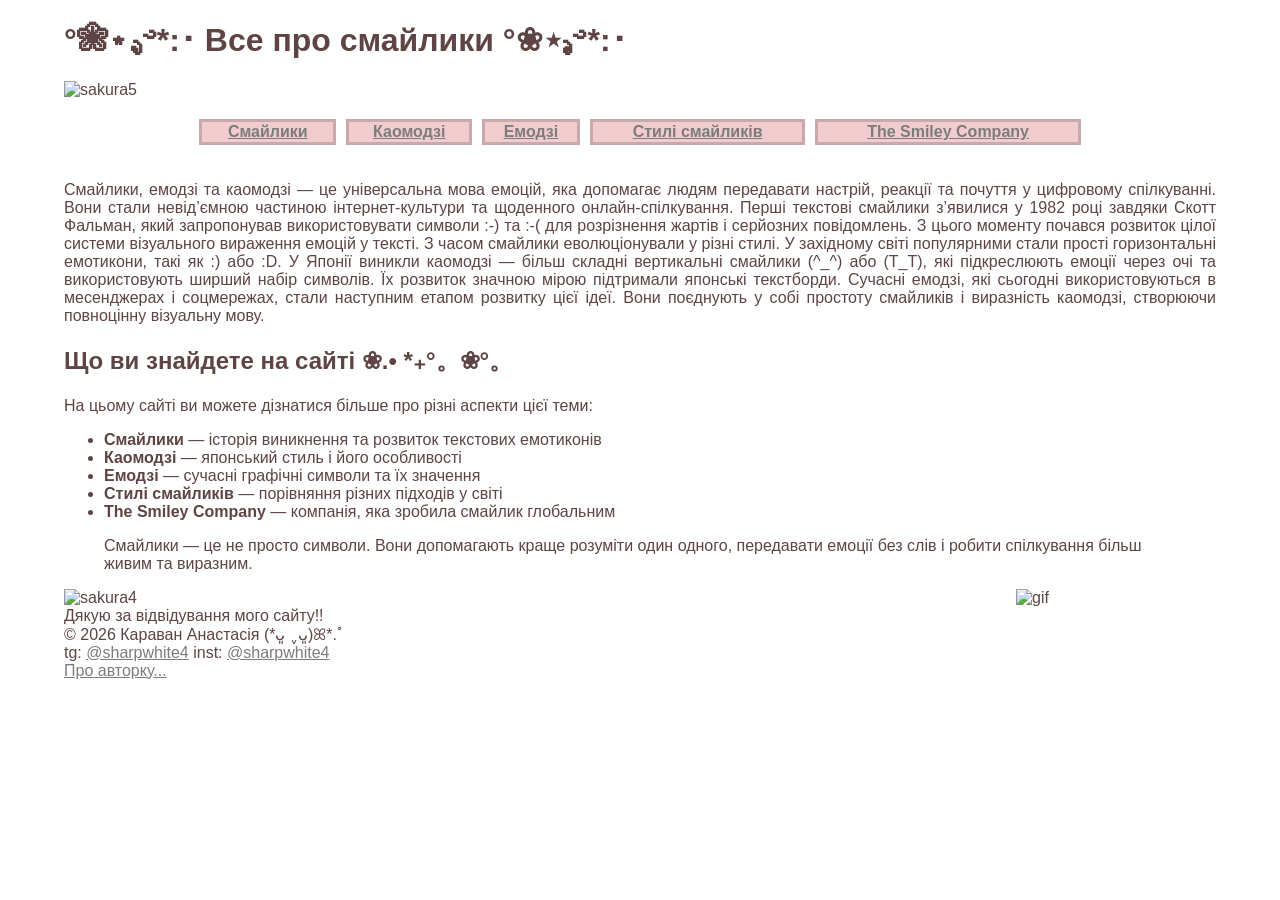
==== index.html @ 9d672281 "Rename main.html to index.html" ====
<!DOCTYPE html>
<html lang="en">
<head>
    <meta charset="UTF-8">
    <meta name="viewport" content="width=device-width, initial-scale=1.0">
    <title>Головна</title>
    <link rel="icon" href="images/images.png" type="image/x-icon">
    <link rel="stylesheet" type="text/css" href="css/style.css"/>
    <!-- <link rel="stylesheet" type="text/css" href="css/style2.css"/> -->
</head>
<body>
    <h1>°❀⋆.ೃ࿔*:･ Все про смайлики °❀⋆.ೃ࿔*:･</h1>
   
    <img class="i5"  alt="sakura5"/>
   
    <table class="navigation">
        <tr>
            <td><a href="emoticon.html">Смайлики</a> </td>
            <td><a href="kaomoji.html">Каомодзі</a></td>
            <td><a href="emoji.html">Емодзі</a></td>
            <td><a href="styles.html">Стилі смайликів</a></td>
            <td><a href="company.html">The Smiley Company</a></td>
        </tr>
    </table>
       

    <p>Смайлики, емодзі та каомодзі — це універсальна мова емоцій, яка допомагає людям передавати настрій, реакції та почуття у цифровому спілкуванні. Вони стали невід’ємною частиною інтернет-культури та щоденного онлайн-спілкування. Перші текстові смайлики з’явилися у 1982 році завдяки Скотт Фальман, який запропонував використовувати символи :-) та :-( для розрізнення жартів і серйозних повідомлень. З цього моменту почався розвиток цілої системи візуального вираження емоцій у тексті.
    З часом смайлики еволюціонували у різні стилі. У західному світі популярними стали прості горизонтальні емотикони, такі як :) або :D. У Японії виникли каомодзі — більш складні вертикальні смайлики (^_^) або (T_T), які підкреслюють емоції через очі та використовують ширший набір символів. Їх розвиток значною мірою підтримали японські текстборди.
    Сучасні емодзі, які сьогодні використовуються в месенджерах і соцмережах, стали наступним етапом розвитку цієї ідеї. Вони поєднують у собі простоту смайликів і виразність каомодзі, створюючи повноцінну візуальну мову.</p>
<h2>Що ви знайдете на сайті ❀.• *₊°。❀°。</h2>
<p>На цьому сайті ви можете дізнатися більше про різні аспекти цієї теми:</p>
<ul>
    <li><b>Смайлики</b> — історія виникнення та розвиток текстових емотиконів</li>
    <li><b>Каомодзі</b> — японський стиль і його особливості</li>
    <li><b>Емодзі</b> — сучасні графічні символи та їх значення</li>
    <li><b>Стилі смайликів</b> — порівняння різних підходів у світі</li>
    <li><b>The Smiley Company</b> — компанія, яка зробила смайлик глобальним</li>
</ul>
<blockquote>Смайлики — це не просто символи. Вони допомагають краще розуміти один одного, передавати емоції без слів і робити спілкування більш живим та виразним.</blockquote>
<footer style="flex-direction: row;">
    <p>
       <img class="i4" alt="sakura4"
     style= "float:left; width:100px; margin-right: 10px;" />
     <img class="gif" alt="gif" style="float:right; margin-bottom: 10px;width:200px;"/>
        <br>Дякую за відвідування мого сайту!!
        <br>© 2026 Караван Анастасія (*ᴗ͈ ˬᴗ͈)ꕤ*.ﾟ
        <br>tg: <a href="https://t.me/sharpwhite4" target="_blank">@sharpwhite4</a> inst: <a href="https://www.instagram.com/sharpwhite4/" target="_blank">@sharpwhite4</a>
        <br><a href="https://sew-enchanted-helmet.tilda.ws/" target="_blank">Про авторку...</a>
    </p>
</footer>
</body>

</html>
---- css/style.css ----
body {
    font-family: Arial, Helvetica, sans-serif;
    background-image: url("/images/bg.avif");
    color: #5E4444;
    margin: 0 auto;
    width: 90%;
}
 .i5 {
display: block;
margin-left: auto;
margin-right: auto;
content: url(/images/sakura5.png);
}
.i4{
    content: url(/images/sakura4.png);
}
.i3 {
    content: url(/images/sakura3.png);
   width: 150px;
    height: auto;
    display: inline-block;
}
.gif{
    content: url(/images/cute-core-hatsune-miku.gif)
}
a {
    color: #7C7C7C;
}

a:visited {
    color: #7C7C7C;
}

a:active {
    color: #867E35;
}
p {
text-align: justify;
}
.tablest {

    background-color: #CECBB2;
    border-collapse: separate;
    width: 40%;
}

.tablest td {
    border: 3px solid #6e765f;
    padding: 10px;
}

.emoji {
    text-align: center;
    font-size: 18px;
}

.tablest tr:hover {
    background-color: #e0dcc5;
}
.emtablest {
    margin: 0 auto;
    background-color: #CECBB2;
    border-collapse: separate;
    width: 60%;

}

.emtablest td {
    border: 3px solid #6e765f;
    padding: 10px;
}
.emtablest tr:hover {
    background-color: #e0dcc5;
}
.navigation {
    margin: 0 auto;
    background-color: transparent;
    border-collapse: separate;
    width: 80%; 
    border-spacing: 10px; 
    padding: 10px;
}
.navigation td {
    font-weight: bold;
    border: 3px solid #caa9ac;
    background-color:#F1CCCF;
    text-align: center;
}
.navigation td:hover{
background-color: #ecdbd7;
}
.tableneko {
    margin: 0 auto;
    background-color: transparent;
    border-collapse: separate;
    width: 80%; 
    border-spacing: 20px; 
    padding: 10px;
    } 
 .tableneko .text{
        text-align: center;
}
.row {
    display: flex;
    gap: 200px;
}

.box {
    align-items: center;
    text-align: center;
    flex: 1;
}
.photo{
   display:block;
   margin: 0 auto;
   border: 4px solid rgb(242, 174, 107);
}
.textc{
    text-align: center;
}
---- css/style2.css ----
body {
    font-family: 'Lucida Sans', 'Lucida Sans Regular', 'Lucida Grande', 'Lucida Sans Unicode', Geneva, Verdana, sans-serif;
    background-image: url("/images/bg2.jpg");
    color: #343962;
    margin: 0 auto;
    width: 60%;
    
}
h1 {
    text-align: center;
}
.i5 {
display: block;
margin-left: auto;
margin-right: auto;
content: url(/images/bl5.png);
}
.i4{
    content: url(/images/bl4.webp);
}
.i3{
    display: block;
    margin-left: auto;
    margin-right: auto;
    content: url(/images/bl3.webp);
    width: 400px;
    height: 200px;
    
}
.gif{
    content: url(/images/kaito-project-diva.gif)
}
.main {
width: 20px;
}
a {
    color: #e7e5e2;
}

a:visited {
    color: #e7e5e2;
}

a:active {
    color: #6a85b2;
}

p {
text-align: justify;
}
caption{
    color: #343962;
}
.tablest {
    color:#e7e5e2;
    margin: 0 auto;
    background-color: #6a85b2;
    border-collapse: separate;
    width: 40%;
}

.tablest td {
    border: 3px solid #3a4b67;
    padding: 10px;
}

.emoji {
    text-align: center;
    font-size: 18px;
}

.tablest tr:hover {
    background-color: #8da7b7;
}
.emtablest {
    color:#e7e5e2;
    margin: 0 auto;
    background-color: #6a85b2;
    border-collapse: separate;
    width: 80%;

}

.emtablest td {
    border: 3px solid #3a4b67;
    padding: 10px;
}
.emtablest tr:hover {
    background-color: #8da7b7;
}
.navigation {
    margin: 0 auto;
    background-color: transparent;
    border-collapse: separate;
    width: 80%; 
    border-spacing: 10px; 
    padding: 10px;
}
.navigation td {
    font-weight: bold;
    border: 3px solid #6a85b2;
    background-color:#8ca9d8;
    text-align: center;
}
.navigation td:hover{
background-color: #9cb4d6;
}
footer a{
    color:#343962;
}
footer a:visited{
    color:#343962;
}
footer a:active{
    color:#515993;
}
.tableneko {
    margin: 0 auto;
    background-color: transparent;
    border-collapse: separate;
    width: 100%; 
    margin-left: -150px;
    border-spacing: 20px; 
    padding: 10px;
    } 
.tableneko .text{
        text-align: center;
}
.row {
    display: flex;
    gap: 200px;
}

.box {
    align-items: center;
    text-align: center;
    flex: 1;
}
.photo{
   display:block;
   margin: 0 auto;
   border: 4px solid rgb(242, 174, 107);
}
.textc{
    text-align: center;
}
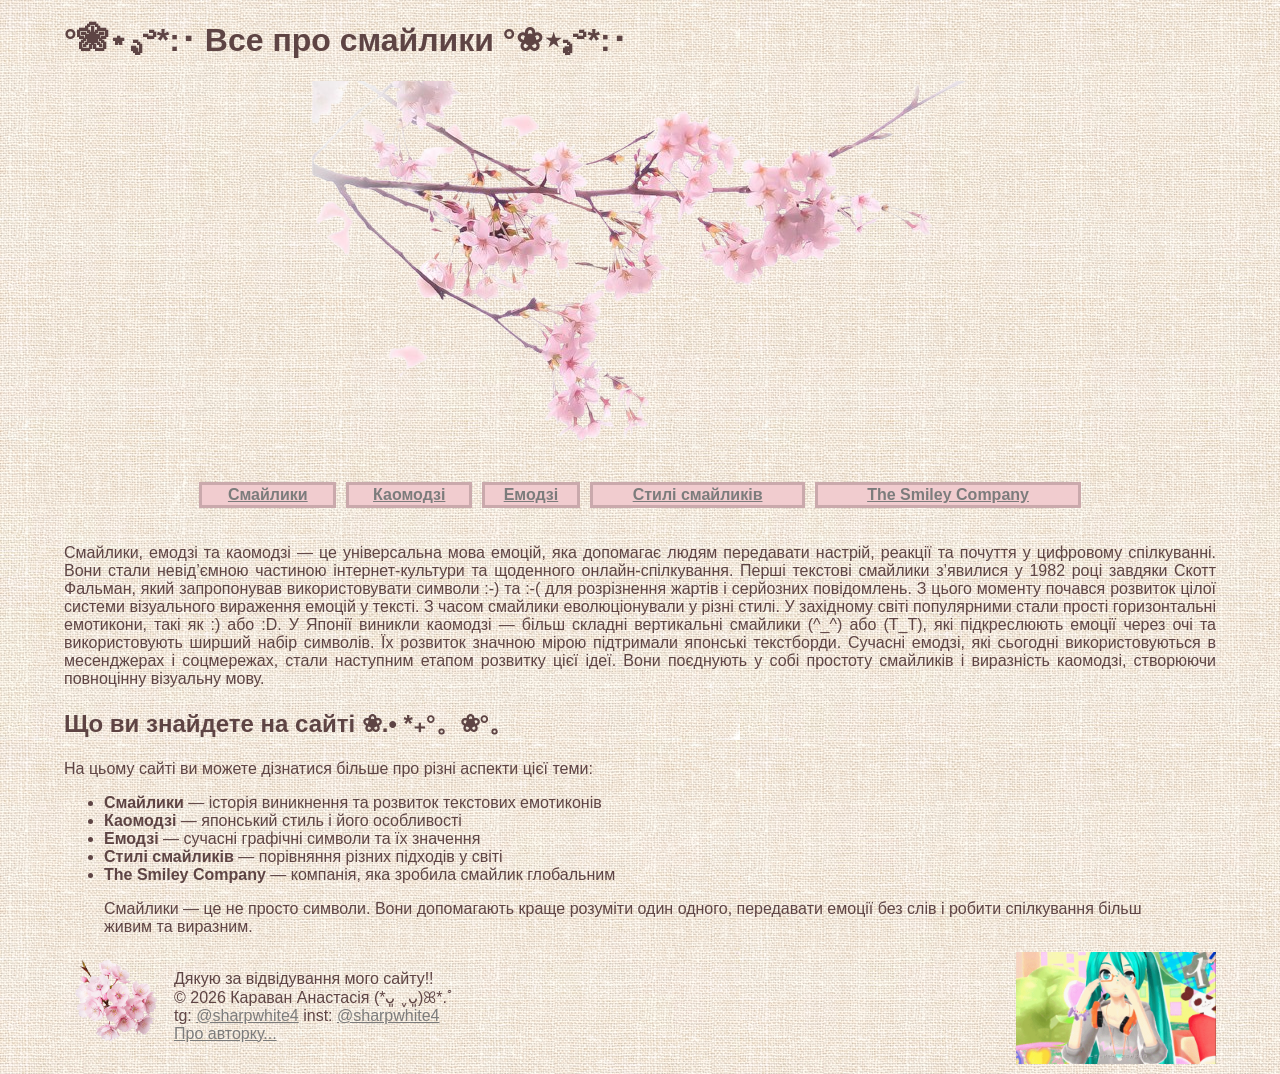
==== commit fb14152c: "Update index.html" ====
--- a/index.html
+++ b/index.html
@@ -45,7 +45,7 @@
         <br>Дякую за відвідування мого сайту!!
         <br>© 2026 Караван Анастасія (*ᴗ͈ ˬᴗ͈)ꕤ*.ﾟ
         <br>tg: <a href="https://t.me/sharpwhite4" target="_blank">@sharpwhite4</a> inst: <a href="https://www.instagram.com/sharpwhite4/" target="_blank">@sharpwhite4</a>
-        <br><a href="https://sew-enchanted-helmet.tilda.ws/" target="_blank">Про авторку...</a>
+        <br><a href="https://shw4.tilda.ws" target="_blank">Про авторку...</a>
     </p>
 </footer>
 </body>
--- a/css/style.css
+++ b/css/style.css
@@ -1,6 +1,6 @@
 body {
     font-family: Arial, Helvetica, sans-serif;
-    background-image: url("/images/bg.avif");
+    background-image: url("../images/bg.avif");
     color: #5E4444;
     margin: 0 auto;
     width: 90%;
@@ -9,19 +9,19 @@
 display: block;
 margin-left: auto;
 margin-right: auto;
-content: url(/images/sakura5.png);
+content: url(../images/sakura5.png);
 }
 .i4{
-    content: url(/images/sakura4.png);
+    content: url(../images/sakura4.png);
 }
 .i3 {
-    content: url(/images/sakura3.png);
+    content: url(../images/sakura3.png);
    width: 150px;
     height: auto;
     display: inline-block;
 }
 .gif{
-    content: url(/images/cute-core-hatsune-miku.gif)
+    content: url(../images/cute-core-hatsune-miku.gif)
 }
 a {
     color: #7C7C7C;
@@ -117,4 +117,4 @@
 }
 .textc{
     text-align: center;
-}+}
--- a/css/style2.css
+++ b/css/style2.css
@@ -1,6 +1,6 @@
 body {
     font-family: 'Lucida Sans', 'Lucida Sans Regular', 'Lucida Grande', 'Lucida Sans Unicode', Geneva, Verdana, sans-serif;
-    background-image: url("/images/bg2.jpg");
+    background-image: url("../images/bg2.jpg");
     color: #343962;
     margin: 0 auto;
     width: 60%;
@@ -13,22 +13,22 @@
 display: block;
 margin-left: auto;
 margin-right: auto;
-content: url(/images/bl5.png);
+content: url(../images/bl5.png);
 }
 .i4{
-    content: url(/images/bl4.webp);
+    content: url(../images/bl4.webp);
 }
 .i3{
     display: block;
     margin-left: auto;
     margin-right: auto;
-    content: url(/images/bl3.webp);
+    content: url(../images/bl3.webp);
     width: 400px;
     height: 200px;
     
 }
 .gif{
-    content: url(/images/kaito-project-diva.gif)
+    content: url(../images/kaito-project-diva.gif)
 }
 .main {
 width: 20px;
@@ -143,4 +143,4 @@
 }
 .textc{
     text-align: center;
-}+}
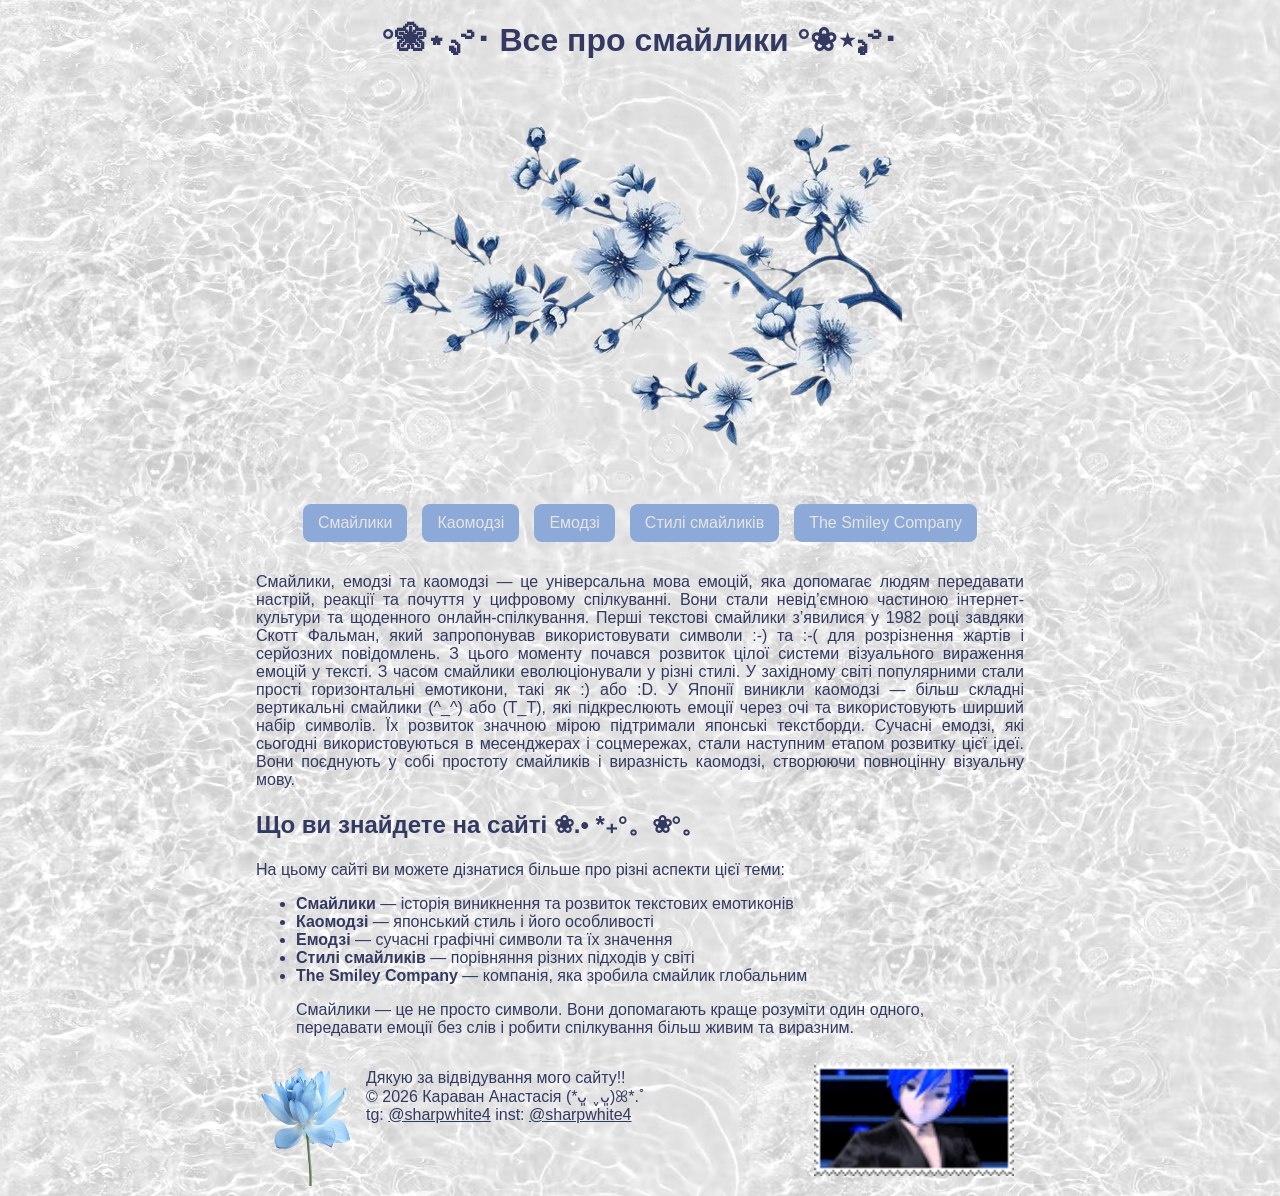
==== commit a998c5aa: "Update index.html" ====
--- a/index.html
+++ b/index.html
@@ -5,23 +5,22 @@
     <meta name="viewport" content="width=device-width, initial-scale=1.0">
     <title>Головна</title>
     <link rel="icon" href="images/images.png" type="image/x-icon">
-    <link rel="stylesheet" type="text/css" href="css/style.css"/>
+    <link rel="stylesheet" type="text/css" href="css/style2.css"/>
+    
     <!-- <link rel="stylesheet" type="text/css" href="css/style2.css"/> -->
 </head>
 <body>
-    <h1>°❀⋆.ೃ࿔*:･ Все про смайлики °❀⋆.ೃ࿔*:･</h1>
+    <h1 class="title">°❀⋆.ೃ࿔･ Все про смайлики °❀⋆.ೃ࿔･</h1>
    
     <img class="i5"  alt="sakura5"/>
    
-    <table class="navigation">
-        <tr>
-            <td><a href="emoticon.html">Смайлики</a> </td>
-            <td><a href="kaomoji.html">Каомодзі</a></td>
-            <td><a href="emoji.html">Емодзі</a></td>
-            <td><a href="styles.html">Стилі смайликів</a></td>
-            <td><a href="company.html">The Smiley Company</a></td>
-        </tr>
-    </table>
+<nav class="nav">
+    <a href="emoticon.html">Смайлики</a>
+    <a href="kaomoji.html">Каомодзі</a>
+    <a href="emoji.html">Емодзі</a>
+    <a href="styles.html">Стилі смайликів</a>
+    <a href="company.html">The Smiley Company</a>
+</nav>
        
 
     <p>Смайлики, емодзі та каомодзі — це універсальна мова емоцій, яка допомагає людям передавати настрій, реакції та почуття у цифровому спілкуванні. Вони стали невід’ємною частиною інтернет-культури та щоденного онлайн-спілкування. Перші текстові смайлики з’явилися у 1982 році завдяки Скотт Фальман, який запропонував використовувати символи :-) та :-( для розрізнення жартів і серйозних повідомлень. З цього моменту почався розвиток цілої системи візуального вираження емоцій у тексті.
@@ -37,16 +36,16 @@
     <li><b>The Smiley Company</b> — компанія, яка зробила смайлик глобальним</li>
 </ul>
 <blockquote>Смайлики — це не просто символи. Вони допомагають краще розуміти один одного, передавати емоції без слів і робити спілкування більш живим та виразним.</blockquote>
-<footer style="flex-direction: row;">
-    <p>
-       <img class="i4" alt="sakura4"
-     style= "float:left; width:100px; margin-right: 10px;" />
-     <img class="gif" alt="gif" style="float:right; margin-bottom: 10px;width:200px;"/>
-        <br>Дякую за відвідування мого сайту!!
+
+<footer style="display:flex; justify-content: space-between;" >
+    <div style="display:flex;">
+    <img class="i4" alt="sakura4" />
+    <p>Дякую за відвідування мого сайту!!
         <br>© 2026 Караван Анастасія (*ᴗ͈ ˬᴗ͈)ꕤ*.ﾟ
         <br>tg: <a href="https://t.me/sharpwhite4" target="_blank">@sharpwhite4</a> inst: <a href="https://www.instagram.com/sharpwhite4/" target="_blank">@sharpwhite4</a>
-        <br><a href="https://shw4.tilda.ws" target="_blank">Про авторку...</a>
     </p>
+    </div>
+    <img class="gif" alt="gif"/>
 </footer>
 </body>
 
--- a/css/style2.css
+++ b/css/style2.css
@@ -2,8 +2,9 @@
     font-family: 'Lucida Sans', 'Lucida Sans Regular', 'Lucida Grande', 'Lucida Sans Unicode', Geneva, Verdana, sans-serif;
     background-image: url("../images/bg2.jpg");
     color: #343962;
-    margin: 0 auto;
-    width: 60%;
+    max-width: 60vw;
+    margin: 10px auto;
+    
     
 }
 h1 {
@@ -13,22 +14,28 @@
 display: block;
 margin-left: auto;
 margin-right: auto;
+max-width: 50vw;
 content: url(../images/bl5.png);
 }
 .i4{
-    content: url(../images/bl4.webp);
+    content: url(/images/bl4.webp);
+    max-width:100px; margin-right: 10px;
+    display: inline-block;
 }
 .i3{
     display: block;
     margin-left: auto;
     margin-right: auto;
     content: url(../images/bl3.webp);
-    width: 400px;
-    height: 200px;
+    max-width: 80vw;
+    height: auto;
     
 }
 .gif{
-    content: url(../images/kaito-project-diva.gif)
+     width: 200px;
+    content: url(../images/kaito-project-diva.gif);
+     margin: 10px;
+    align-items: right;
 }
 .main {
 width: 20px;
@@ -88,23 +95,6 @@
 .emtablest tr:hover {
     background-color: #8da7b7;
 }
-.navigation {
-    margin: 0 auto;
-    background-color: transparent;
-    border-collapse: separate;
-    width: 80%; 
-    border-spacing: 10px; 
-    padding: 10px;
-}
-.navigation td {
-    font-weight: bold;
-    border: 3px solid #6a85b2;
-    background-color:#8ca9d8;
-    text-align: center;
-}
-.navigation td:hover{
-background-color: #9cb4d6;
-}
 footer a{
     color:#343962;
 }
@@ -121,20 +111,22 @@
     width: 100%; 
     margin-left: -150px;
     border-spacing: 20px; 
-    padding: 10px;
+    padding: 60px;
     } 
 .tableneko .text{
         text-align: center;
 }
-.row {
-    display: flex;
-    gap: 200px;
-}
+
 
 .box {
+   
     align-items: center;
     text-align: center;
     flex: 1;
+    width: 40vw;
+}
+.l{
+    margin-left: -200px;
 }
 .photo{
    display:block;
@@ -144,3 +136,96 @@
 .textc{
     text-align: center;
 }
+.et{
+    max-width: 50vw;
+    margin: 0 auto;
+    display:grid;
+   grid-template-columns: repeat(5, 1fr);
+  gap: 40px;
+
+}
+.g{
+
+    display: grid;
+    grid-template-columns: repeat(4, 1fr);
+    gap: 10px;
+    font-size: 1vw;
+
+}
+.st{
+    display: grid;
+    grid-template-columns: repeat(2, 1fr);
+    gap: 50px;
+
+}
+@media(max-width:700px){
+    body{
+        min-width: 60vw;
+        max-width: none;
+        margin: 10px;
+    }
+    h1, h2 {
+      
+        min-width: 80vw;
+        text-align: center;
+        font-size: 4.5vw;
+    }
+    footer {
+        flex-direction: column;
+    }
+    footer div p {
+      
+        font-size: 3.5vw;
+    }
+    .gif{
+       display: block;
+        margin: 10px auto;
+       
+    }
+    .tableneko {
+    margin: 0 auto;
+    background-color: transparent;
+    border-collapse: separate;
+    border-spacing: 20px; 
+    padding: 10px;
+    } 
+    .tablest.kao{
+        min-width: 90vw;
+    }
+    .g{
+    grid-template-columns: 1fr;
+    font-size: 3vw;
+}
+.st{
+    grid-template-columns: 1fr;
+}
+.box{
+    width: 90vw;
+}
+.l{
+    margin-left: 10px;
+}
+.et{
+    grid-template-columns: repeat(2, 1fr);
+}
+
+}
+.nav {
+    display: flex;
+    justify-content: center;
+    flex-wrap: wrap;
+    gap: 15px;
+    padding: 15px;
+}
+
+.nav a {
+    text-decoration: none;
+    background-color: #8ca9d8;
+    padding: 10px 15px;
+    border-radius: 8px;
+    transition: 0.3s;
+}
+
+.nav a:hover {
+    background-color: #9cb4d6;
+}
--- a/css/style2.css
+++ b/css/style2.css
@@ -2,8 +2,9 @@
     font-family: 'Lucida Sans', 'Lucida Sans Regular', 'Lucida Grande', 'Lucida Sans Unicode', Geneva, Verdana, sans-serif;
     background-image: url("../images/bg2.jpg");
     color: #343962;
-    margin: 0 auto;
-    width: 60%;
+    max-width: 60vw;
+    margin: 10px auto;
+    
     
 }
 h1 {
@@ -13,22 +14,28 @@
 display: block;
 margin-left: auto;
 margin-right: auto;
+max-width: 50vw;
 content: url(../images/bl5.png);
 }
 .i4{
-    content: url(../images/bl4.webp);
+    content: url(/images/bl4.webp);
+    max-width:100px; margin-right: 10px;
+    display: inline-block;
 }
 .i3{
     display: block;
     margin-left: auto;
     margin-right: auto;
     content: url(../images/bl3.webp);
-    width: 400px;
-    height: 200px;
+    max-width: 80vw;
+    height: auto;
     
 }
 .gif{
-    content: url(../images/kaito-project-diva.gif)
+     width: 200px;
+    content: url(../images/kaito-project-diva.gif);
+     margin: 10px;
+    align-items: right;
 }
 .main {
 width: 20px;
@@ -88,23 +95,6 @@
 .emtablest tr:hover {
     background-color: #8da7b7;
 }
-.navigation {
-    margin: 0 auto;
-    background-color: transparent;
-    border-collapse: separate;
-    width: 80%; 
-    border-spacing: 10px; 
-    padding: 10px;
-}
-.navigation td {
-    font-weight: bold;
-    border: 3px solid #6a85b2;
-    background-color:#8ca9d8;
-    text-align: center;
-}
-.navigation td:hover{
-background-color: #9cb4d6;
-}
 footer a{
     color:#343962;
 }
@@ -121,20 +111,22 @@
     width: 100%; 
     margin-left: -150px;
     border-spacing: 20px; 
-    padding: 10px;
+    padding: 60px;
     } 
 .tableneko .text{
         text-align: center;
 }
-.row {
-    display: flex;
-    gap: 200px;
-}
+
 
 .box {
+   
     align-items: center;
     text-align: center;
     flex: 1;
+    width: 40vw;
+}
+.l{
+    margin-left: -200px;
 }
 .photo{
    display:block;
@@ -144,3 +136,96 @@
 .textc{
     text-align: center;
 }
+.et{
+    max-width: 50vw;
+    margin: 0 auto;
+    display:grid;
+   grid-template-columns: repeat(5, 1fr);
+  gap: 40px;
+
+}
+.g{
+
+    display: grid;
+    grid-template-columns: repeat(4, 1fr);
+    gap: 10px;
+    font-size: 1vw;
+
+}
+.st{
+    display: grid;
+    grid-template-columns: repeat(2, 1fr);
+    gap: 50px;
+
+}
+@media(max-width:700px){
+    body{
+        min-width: 60vw;
+        max-width: none;
+        margin: 10px;
+    }
+    h1, h2 {
+      
+        min-width: 80vw;
+        text-align: center;
+        font-size: 4.5vw;
+    }
+    footer {
+        flex-direction: column;
+    }
+    footer div p {
+      
+        font-size: 3.5vw;
+    }
+    .gif{
+       display: block;
+        margin: 10px auto;
+       
+    }
+    .tableneko {
+    margin: 0 auto;
+    background-color: transparent;
+    border-collapse: separate;
+    border-spacing: 20px; 
+    padding: 10px;
+    } 
+    .tablest.kao{
+        min-width: 90vw;
+    }
+    .g{
+    grid-template-columns: 1fr;
+    font-size: 3vw;
+}
+.st{
+    grid-template-columns: 1fr;
+}
+.box{
+    width: 90vw;
+}
+.l{
+    margin-left: 10px;
+}
+.et{
+    grid-template-columns: repeat(2, 1fr);
+}
+
+}
+.nav {
+    display: flex;
+    justify-content: center;
+    flex-wrap: wrap;
+    gap: 15px;
+    padding: 15px;
+}
+
+.nav a {
+    text-decoration: none;
+    background-color: #8ca9d8;
+    padding: 10px 15px;
+    border-radius: 8px;
+    transition: 0.3s;
+}
+
+.nav a:hover {
+    background-color: #9cb4d6;
+}
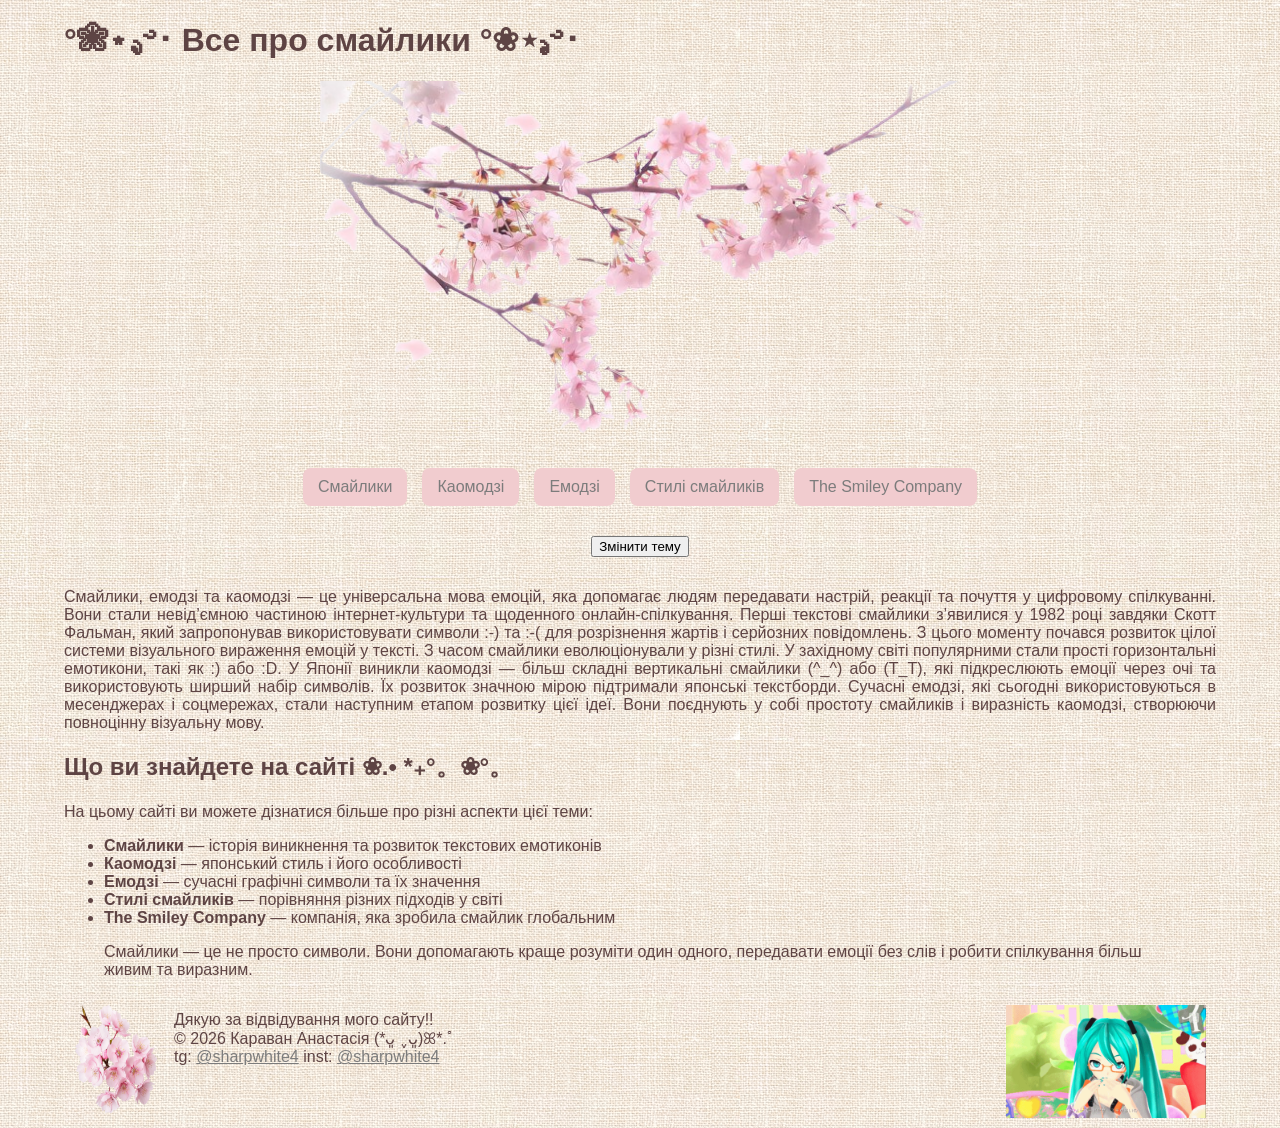
==== commit 811b963b: "Update index.html" ====
--- a/index.html
+++ b/index.html
@@ -5,9 +5,10 @@
     <meta name="viewport" content="width=device-width, initial-scale=1.0">
     <title>Головна</title>
     <link rel="icon" href="images/images.png" type="image/x-icon">
-    <link rel="stylesheet" type="text/css" href="css/style2.css"/>
-    
-    <!-- <link rel="stylesheet" type="text/css" href="css/style2.css"/> -->
+     <link id="theme" rel="stylesheet" href="css/style.css">    
+
+    <link rel="stylesheet" href="sakura/sakura.css" />
+    <script src="sakura/sakura.js"></script>
 </head>
 <body>
     <h1 class="title">°❀⋆.ೃ࿔･ Все про смайлики °❀⋆.ೃ࿔･</h1>
@@ -21,7 +22,10 @@
     <a href="styles.html">Стилі смайликів</a>
     <a href="company.html">The Smiley Company</a>
 </nav>
-       
+      <div class="nav">
+  <button onclick="switchTheme()">Змінити тему</button>
+</div>
+  
 
     <p>Смайлики, емодзі та каомодзі — це універсальна мова емоцій, яка допомагає людям передавати настрій, реакції та почуття у цифровому спілкуванні. Вони стали невід’ємною частиною інтернет-культури та щоденного онлайн-спілкування. Перші текстові смайлики з’явилися у 1982 році завдяки Скотт Фальман, який запропонував використовувати символи :-) та :-( для розрізнення жартів і серйозних повідомлень. З цього моменту почався розвиток цілої системи візуального вираження емоцій у тексті.
     З часом смайлики еволюціонували у різні стилі. У західному світі популярними стали прості горизонтальні емотикони, такі як :) або :D. У Японії виникли каомодзі — більш складні вертикальні смайлики (^_^) або (T_T), які підкреслюють емоції через очі та використовують ширший набір символів. Їх розвиток значною мірою підтримали японські текстборди.
@@ -47,6 +51,73 @@
     </div>
     <img class="gif" alt="gif"/>
 </footer>
+
+<script>
+window.onload = function () {
+
+  // --- тема ---
+  let theme = localStorage.getItem("theme") || "css/style.css";
+  document.getElementById("theme").href = theme;
+
+  // --- вибір кольору сакури ---
+  let colors;
+
+  if (theme === "css/style2.css") {
+    // 💙 блакитна сакура
+   colors = [
+  {
+    gradientColorStart: 'rgba(120, 170, 255, 0.9)',
+    gradientColorEnd: 'rgba(80, 130, 220, 0.9)',
+    gradientColorDegree: 120,
+  },
+  {
+    gradientColorStart: 'rgba(100, 150, 240, 0.9)',
+    gradientColorEnd: 'rgba(60, 110, 200, 0.9)',
+    gradientColorDegree: 120,
+  },
+  {
+    gradientColorStart: 'rgba(140, 190, 255, 0.85)',
+    gradientColorEnd: 'rgba(90, 140, 230, 0.85)',
+    gradientColorDegree: 120,
+  }
+];
+  } else {
+    // 🌸 рожева сакура
+    colors = [
+      {
+        gradientColorStart: 'rgba(255, 183, 197, 0.9)',
+        gradientColorEnd: 'rgba(255, 197, 208, 0.9)',
+        gradientColorDegree: 120,
+      },
+      {
+        gradientColorStart: 'rgba(255,189,189)',
+        gradientColorEnd: 'rgba(227,170,181)',
+        gradientColorDegree: 120,
+      }
+    ];
+  }
+
+  // --- запуск сакури ---
+  new Sakura('body', {
+    colors: colors
+  });
+
+};
+
+// --- перемикання теми ---
+function switchTheme() {
+  let current = localStorage.getItem("theme");
+
+  if (current === "css/style2.css") {
+    localStorage.setItem("theme", "css/style.css");
+  } else {
+    localStorage.setItem("theme", "css/style2.css");
+  }
+
+  location.reload(); // щоб оновилась і сакура теж
+}
+</script>
+    
 </body>
 
 </html>
--- a/css/style.css
+++ b/css/style.css
@@ -0,0 +1,187 @@
+body {
+    font-family: Arial, Helvetica, sans-serif;
+    background-image: url("../images/bg.avif");
+    color: #5E4444;
+    margin: 0 auto;
+    max-width: 90vw;
+}
+ .i5 {
+display: block;
+margin-left: auto;
+margin-right: auto;
+max-width: 50vw;
+content: url(../images/sakura5.png);
+}
+.i4{
+    content: url(../images/sakura4.png);
+    max-width:100px; margin-right: 10px;
+    display: inline-block;
+}
+.i3 {
+    content: url(../images/sakura3.png);
+   width: 150px;
+    height: auto;
+    display: inline-block;
+}
+.gif{
+    width: 200px;
+    content: url(../images/cute-core-hatsune-miku.gif);
+   margin: 10px;
+    align-items: right;
+}
+a {
+    color: #7C7C7C;
+}
+
+a:visited {
+    color: #7C7C7C;
+}
+
+a:active {
+    color: #867E35;
+}
+p {
+text-align: justify;
+}
+.tablest {
+
+    background-color: #CECBB2;
+    border-collapse: separate;
+    width: 40%;
+}
+
+.tablest td {
+    border: 3px solid #6e765f;
+    padding: 5px;
+}
+
+.emoji {
+    text-align: center;
+    font-size: 18px;
+}
+
+.tablest tr:hover {
+    background-color: #e0dcc5;
+}
+.emtablest {
+    margin: 0 auto;
+    background-color: #CECBB2;
+    border-collapse: separate;
+    width: 60%;
+
+}
+
+.emtablest td {
+    border: 3px solid #6e765f;
+    padding: 10px;
+}
+.emtablest tr:hover {
+    background-color: #e0dcc5;
+}
+
+.tableneko {
+    margin: 0 auto;
+    background-color: transparent;
+    border-collapse: separate;
+    border-spacing: 20px; 
+    padding: 10px;
+    } 
+ .tableneko .text{
+        text-align: center;
+}
+.row {
+    display: flex;
+    gap: 200px;
+}
+
+.box {
+    align-items: center;
+    text-align: center;
+    flex: 1;
+    width: 40vw;
+}
+.textc{
+    text-align: center;
+}
+.g{
+
+    display: grid;
+    grid-template-columns: repeat(4, 1fr);
+    gap: 10px;
+
+}
+.st{
+    display: grid;
+    grid-template-columns: repeat(2, 1fr);
+    gap: 10px;
+
+}
+.et{
+    max-width: 50vw;
+    margin: 0 auto;
+    display:grid;
+   grid-template-columns: repeat(5, 1fr);
+  gap: 40px;
+
+}
+@media(max-width:880px){
+.g{
+    grid-template-columns: 1fr 1fr;
+    font-size: 3vw;
+}
+}
+@media(max-width:700px){
+    h1, h2 {
+        text-align: center;
+        font-size: 4.5vw;
+    }
+    footer {
+        flex-direction: column;
+    }
+    footer div p {
+      
+        font-size: 3.5vw;
+    }
+    .gif{
+       display: block;
+        margin: 10px auto;
+       
+    }
+    .tablest.kao{
+        min-width: 90vw;
+    }
+    .g{
+    grid-template-columns: 1fr;
+}
+.st{
+    grid-template-columns: 1fr;
+}
+.box{
+    width: 90vw;
+}
+.et{
+    grid-template-columns: repeat(2, 1fr);
+}
+
+}
+
+.nav {
+    display: flex;
+    justify-content: center;
+    flex-wrap: wrap;
+    gap: 15px;
+    padding: 15px;
+}
+
+.nav a {
+    text-decoration: none;
+    background-color: #F1CCCF;
+    padding: 10px 15px;
+    border-radius: 8px;
+    transition: 0.3s;
+}
+
+.nav a:hover {
+    background-color: #ecdbd7;
+}
+
